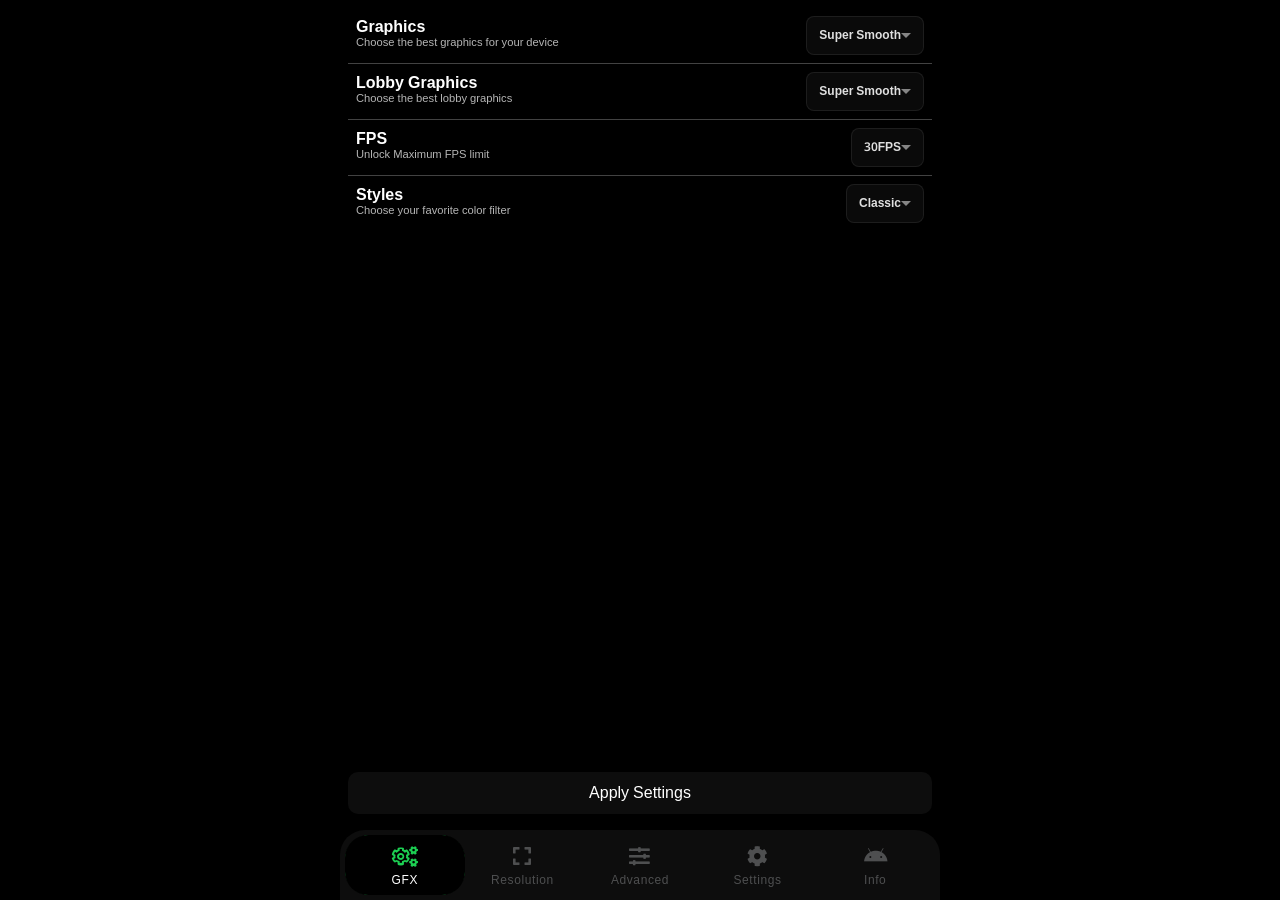
==== app/src/main/assets/index.html @ a0abf6ff "Initial commit - Mou GFX" ====
<!DOCTYPE html>
<html dir="ltr" lang="en" class="dark">

<head>
    <meta charset="UTF-8">
    <meta name="viewport" content="width=device-width, initial-scale=1.0, maximum-scale=1.0, user-scalable=no">
    <link rel="icon" type="image/x-icon" href="files/images/favicon.ico">

    <title>Money Counter</title>
    <link rel="stylesheet" href="files/fonts/noto-sans-arabic/font.css">
    <link rel="stylesheet" href="files/fonts/font-awesome/css/all.min.css">
    <link rel="stylesheet" href="files/css/popup.css">
    <link rel="stylesheet" href="files/css/main.css">
    <link rel="stylesheet" href="files/css/navigation.css">
    <link rel="stylesheet" href="files/css/app.css">
</head>

<body>
    <div class="mou_background"></div>
    <div class="full_app_loader"></div>


    <div class="mou_popup mou_bottom_pop" id="counter_data_popup">
        <div class="mou_popup_container mou_box_shadow">
            <div class="mou_popup_header">
                <span class="mou_pop_up_title"><span class="popup_counter_total"></span></span>
                <span class="close_popup_btn" data-dismisspopup><i class="far fa-times fa-lg"></i></span>
            </div>
            <div class="mou_popup_body">


            </div>
        </div>
    </div>

    <div class="mou_popup mou_bottom_pop" id="resolution_popup">
        <div class="mou_popup_container mou_box_shadow">
            <div class="mou_popup_header">
                <span class="mou_pop_up_title" data-i18n="apply_perspective">تطبيق المنظور</span>
                <span class="close_popup_btn" data-dismisspopup><i class="far fa-times fa-lg"></i></span>
            </div>
            <div class="mou_popup_body" style="padding:1rem;display:flex;flex-direction:column;gap:0.75rem">
                <div>
                    <label style="display:block;font-size:0.8rem;color:#aaa;margin-bottom:4px" data-i18n="width">Width</label>
                    <input type="number" lang="en" id="persp_width" class="editor-input" value="1920" min="320" max="3840" style="width:100%">
                </div>
                <div>
                    <label style="display:block;font-size:0.8rem;color:#aaa;margin-bottom:4px" data-i18n="height">Height</label>
                    <input type="number" lang="en" id="persp_height" class="editor-input" value="1080" min="240" max="2160" style="width:100%">
                </div>
                <div>
                    <label style="display:block;font-size:0.8rem;color:#aaa;margin-bottom:4px" data-i18n="dpi">DPI</label>
                    <input type="number" lang="en" id="persp_dpi" class="editor-input" value="320" min="120" max="640" style="width:100%">
                </div>
                <div style="display:flex;gap:0.5rem;margin-top:0.5rem">
                    <a class="mou_btn apply_btn" onclick="apply_perspective_from_popup()" style="flex:1">
                        <span class="btn_text" data-i18n="apply">تطبيق</span>
                    </a>
                    <a class="mou_btn apply_btn" onclick="reset_perspective_and_close()" style="flex:1;background:var(--bg-dangr-color)">
                        <span class="btn_text" data-i18n="close_perspective">إغلاق المنظور</span>
                    </a>
                </div>
            </div>
        </div>
    </div>

    <div class="full_view">
        <div class="full_view_container" id="content">

        </div>
    </div>


    <div class="navigation_container">
        <div class="navigation">
            <ul>
                <li class="list active">
                    <a data-full_iframe_target_url="gfx.html">
                        <span class="icon">
                            <i class="far fa-cogs"></i>
                        </span>
                        <span class="text">GFX</span>
                    </a>
                </li>
                <li class="list">
                    <a data-full_iframe_target_url="resolution.html">
                        <span class="icon">
                            <i class="fas fa-expand"></i>
                        </span>
                        <span class="text">Resolution</span>
                    </a>
                </li>
                <li class="list">
                    <a data-full_iframe_target_url="editor.html">
                        <span class="icon">
                            <i class="fas fa-sliders-h"></i>
                        </span>
                        <span class="text">Advanced</span>
                    </a>
                </li>
                <li class="list">
                    <a data-full_iframe_target_url="settings.html">
                        <span class="icon">
                            <i class="fas fa-cog"></i>
                        </span>
                        <span class="text">Settings</span>
                    </a>
                </li>
                <li class="list">
                    <a data-full_iframe_target_url="info.html">
                        <span class="icon">
                            <i class="fab fa-android"></i>
                        </span>
                        <span class="text">Info</span>
                    </a>
                </li>
                <span class="indicator"></span>
            </ul>
        </div>
    </div>

    <script src="files/js/jquery.min.js"></script>
    <script src="files/js/jquery-ui.min.js"></script>
    <script src="files/js/popup.js"></script>
    <script src="files/js/main.js"></script>
    <script src="files/js/index.js"></script>
    <script src="files/js/navigation.js"></script>
    <script src="files/js/custom-select.js"></script>
    <script src="files/js/app.js"></script>
</body>

</html>
---- app/src/main/assets/files/fonts/noto-sans-arabic/font.css ----
/* arabic */
@font-face {
    font-family: 'Noto Sans Arabic';
    font-style: normal;
    font-weight: 300;
    font-stretch: 100%;
    src: url(font.woff2) format('woff2');
    unicode-range: U+0600-06FF, U+200C-200E, U+2010-2011, U+204F, U+2E41, U+FB50-FDFF, U+FE80-FEFC, U+0000-00FF, U+0131, U+0152-0153, U+02BB-02BC, U+02C6, U+02DA, U+02DC, U+2000-206F, U+2074, U+20AC, U+2122, U+2191, U+2193, U+2212, U+2215, U+FEFF, U+FFFD;
}

/* arabic */
@font-face {
    font-family: 'Noto Sans Arabic';
    font-style: normal;
    font-weight: 400;
    font-stretch: 100%;
    src: url(font.woff2) format('woff2');
    unicode-range: U+0600-06FF, U+200C-200E, U+2010-2011, U+204F, U+2E41, U+FB50-FDFF, U+FE80-FEFC, U+0000-00FF, U+0131, U+0152-0153, U+02BB-02BC, U+02C6, U+02DA, U+02DC, U+2000-206F, U+2074, U+20AC, U+2122, U+2191, U+2193, U+2212, U+2215, U+FEFF, U+FFFD;
}

/* arabic */
@font-face {
    font-family: 'Noto Sans Arabic';
    font-style: normal;
    font-weight: 500;
    font-stretch: 100%;
    src: url(font.woff2) format('woff2');
    unicode-range: U+0600-06FF, U+200C-200E, U+2010-2011, U+204F, U+2E41, U+FB50-FDFF, U+FE80-FEFC, U+0000-00FF, U+0131, U+0152-0153, U+02BB-02BC, U+02C6, U+02DA, U+02DC, U+2000-206F, U+2074, U+20AC, U+2122, U+2191, U+2193, U+2212, U+2215, U+FEFF, U+FFFD;
}

/* arabic */
@font-face {
    font-family: 'Noto Sans Arabic';
    font-style: normal;
    font-weight: 600;
    font-stretch: 100%;
    src: url(font.woff2) format('woff2');
    unicode-range: U+0600-06FF, U+200C-200E, U+2010-2011, U+204F, U+2E41, U+FB50-FDFF, U+FE80-FEFC, U+0000-00FF, U+0131, U+0152-0153, U+02BB-02BC, U+02C6, U+02DA, U+02DC, U+2000-206F, U+2074, U+20AC, U+2122, U+2191, U+2193, U+2212, U+2215, U+FEFF, U+FFFD;
}

/* arabic */
@font-face {
    font-family: 'Noto Sans Arabic';
    font-style: normal;
    font-weight: 700;
    font-stretch: 100%;
    src: url(font.woff2) format('woff2');
    unicode-range: U+0600-06FF, U+200C-200E, U+2010-2011, U+204F, U+2E41, U+FB50-FDFF, U+FE80-FEFC, U+0000-00FF, U+0131, U+0152-0153, U+02BB-02BC, U+02C6, U+02DA, U+02DC, U+2000-206F, U+2074, U+20AC, U+2122, U+2191, U+2193, U+2212, U+2215, U+FEFF, U+FFFD;
}

/* arabic */
@font-face {
    font-family: 'Noto Sans Arabic';
    font-style: normal;
    font-weight: 800;
    font-stretch: 100%;
    src: url(font.woff2) format('woff2');
    unicode-range: U+0600-06FF, U+200C-200E, U+2010-2011, U+204F, U+2E41, U+FB50-FDFF, U+FE80-FEFC, U+0000-00FF, U+0131, U+0152-0153, U+02BB-02BC, U+02C6, U+02DA, U+02DC, U+2000-206F, U+2074, U+20AC, U+2122, U+2191, U+2193, U+2212, U+2215, U+FEFF, U+FFFD;
}

/* arabic */
@font-face {
    font-family: 'Noto Sans Arabic';
    font-style: normal;
    font-weight: 900;
    font-stretch: 100%;
    src: url(font.woff2) format('woff2');
    unicode-range: U+0600-06FF, U+200C-200E, U+2010-2011, U+204F, U+2E41, U+FB50-FDFF, U+FE80-FEFC, U+0000-00FF, U+0131, U+0152-0153, U+02BB-02BC, U+02C6, U+02DA, U+02DC, U+2000-206F, U+2074, U+20AC, U+2122, U+2191, U+2193, U+2212, U+2215, U+FEFF, U+FFFD;
}
---- app/src/main/assets/files/css/popup.css ----
/* popup css */
.mou_popup {
    display: block;
    position: fixed;
    top: 0;
    left: 0;
    right: 0;
    bottom: 0;
    z-index: 2147483646;
    visibility: hidden;
    opacity: 0;
    background: #0000007a;
}

.mou_popup.show {
    transition: visibility 0s linear 0s, opacity 0.15s;
    visibility: visible;
    opacity: 1;
}

.mou_popup.hide {
    transition: visibility 0s linear 0.15s, opacity 0.15s;
    visibility: hidden;
    opacity: 0;
}

.mou_popup_container {
    display: flex;
    flex-direction: column;
    position: fixed;
    top: 50%;
    left: 50%;
    width: calc(100% - 0.5rem);
    pointer-events: auto;
    background-clip: padding-box;
    outline: 0;
    max-width: 650px;
    border-radius: 10px;
    margin: auto;
    /* height: max-content; */
    box-sizing: border-box;
    /* backdrop-filter: blur(8px); */
    border: solid var(--mou_border_color);
    transition: transform 0.3s linear;
    transform: translate(-50%, -50%) scale(0.1);
    background-color: #14141495;
    -webkit-backdrop-filter: blur(24px);
    backdrop-filter: blur(24px);
    max-height: 100vh;
}
.mou_popup:not(.full_popup) .mou_popup_container{
    max-height: calc(100% - 2rem);
}
.mou_popup.full_popup .mou_popup_container {
    bottom: calc(-50% + 0px);
}

.mou_popup.show .mou_popup_container {
    transform: translate(-50%, -50%) scale(1);
}

.mou_popup.full_popup .mou_popup_container {
    width: 100%;
    height: 100%;
    display: flex;
    flex-direction: column;
    right: 0;
    left: 0;
    max-width: 100vw;
    border-radius: 0;
    border: none;
}

.mou_popup.full_popup.show .mou_popup_container {
    transform: translate(0, -50%) scale(1);
}

@media only screen and (max-width: 600px) {
    .mou_popup.full_popup .mou_popup_container {
        bottom: unset;
    }


    .mou_popup.mou_bottom_pop .mou_popup_container {
        max-width: 100%;
        width: 100%;
        max-height: 80%;
        min-height: 30%;
        left: 0;
        right: 0;
        top: 100%;
        transform: scale(1);
        border: 0;
        border-top: solid 2px var(--mou_border_color);
        border-radius: 20px 20px 0 0;
    }

    .mou_popup.mou_bottom_pop.show .mou_popup_container {
        transform: translateY(calc(-100%));
    }

}

.mou_popup_header {
    position: relative;
    display: -webkit-box;
    display: -ms-flexbox;
    display: flex;
    -webkit-box-align: start;
    -ms-flex-align: start;
    align-items: flex-start;
    -webkit-box-pack: justify;
    -ms-flex-pack: justify;
    justify-content: space-between;
    padding: 0.5rem;
    border-bottom: 1px solid var(--mou_border_color);
    align-items: center;
}

.mou_popup.full_popup .mou_popup_header {
    padding: 1rem;
}

.mou_popup_body {
    position: relative;
    -webkit-box-flex: 1;
    -ms-flex: 1 1 auto;
    flex: 1 1 auto;
    padding: 0.5rem;
    overflow: auto;
    width: 100%;
    max-width: 1440px;
    margin: 0 auto;
}

.mou_popup_footer {
    display: -webkit-box;
    display: -ms-flexbox;
    display: flex;
    -webkit-box-align: center;
    -ms-flex-align: center;
    align-items: center;
    -webkit-box-pack: end;
    -ms-flex-pack: end;
    justify-content: space-between;
    padding: 0.5rem;
    border-top: 1px solid var(--mou_border_color);
}

.mou_popup_footer .mou_btn {
    width: max-content;
    margin-bottom: 0;
}

#endgame_popup {
    text-align: center;
}

[data-closepopup],
[data-close_chat_popup] {
    background-image: url([data-uri]);
    background-repeat: no-repeat;
    background-size: contain;
    position: relative;
    cursor: pointer;
    padding-left: 5px;
    width: 25px;
    height: 25px;
}

.close_popup_btn {
    display: inline-block;
    border-radius: 8px;
    width: 30px;
    height: 30px;
    position: relative;
    font-size: 1.5rem;
}

.close_popup_btn .far {
    position: absolute;
    top: 50%;
    left: 50%;
    transform: translate(-50%, -50%);
}

/* End Mou Popup css */
---- app/src/main/assets/files/css/main.css ----
* {
    margin: 0;
    padding: 0;
    box-sizing: border-box;
    font-family: 'Noto Sans Arabic', sans-serif;
    outline-color: var(--primary-color);
}

*,
::after,
::before {
    box-sizing: border-box;
    text-size-adjust: none;
    -webkit-text-size-adjust: none;
    -ms-text-size-adjust: none;
    -moz-text-size-adjust: none;
}

body,
button,
a[href],
input,
.input_group input,
.input_group textarea {
    color: var(--body_text_color);
}

/* bootstrab btns */
.btn {
    display: inline-block;
    font-weight: 400;
    color: #212529;
    text-align: center;
    vertical-align: middle;
    -webkit-user-select: none;
    -moz-user-select: none;
    -ms-user-select: none;
    user-select: none;
    background-color: transparent;
    border: 1px solid transparent;
    padding: 0.375rem 0.75rem;
    font-size: 1rem;
    line-height: 1.5;
    border-radius: 0.25rem;
    transition: color .15s ease-in-out, background-color .15s ease-in-out, border-color .15s ease-in-out, box-shadow .15s ease-in-out;
}

.btn {
    text-align: center !important;
}

.btn-block {
    display: block;
    width: 100%;
}

.btn-block+.btn-block {
    margin-top: 0.5rem;
}

.bg-gradient-primary {
    background: #007bff linear-gradient(180deg, #268fff, #007bff) repeat-x !important;
    color: #fff;
}


.bg-gradient-danger {
    background: #dc3545 linear-gradient(180deg, #e15361, #dc3545) repeat-x !important;
    color: #fff;
}

/* End bootstrab btns */
button {
    font-family: 'Noto Sans Arabic', sans-serif;
    border: none;
    cursor: pointer;
    display: block;
    text-align: center;
    padding: 6px 16px;
    text-decoration: none;
    border-radius: 10px;
    font-weight: 500;
    font-size: 1rem;
}

button[disabled] {
    cursor: no-drop;
    opacity: 0.4;
}

.mou_btn {
    position: relative;
    font-family: 'Noto Sans Arabic', sans-serif;
    color: var(--first_color_text) !important;
    padding: 4px 10px;
    border-radius: 10px;
    cursor: pointer;
    font-size: 16px;
    display: block;
    text-align: center;
    margin-bottom: 0.5rem;
    box-shadow: var(--mou_custom_box_shadow);
    background: var(--elmnt_back);
}

.mou_btn:active {
    transform: translateY(2px);
}

select.mou_btn,
input.mou_btn {
    display: inline-block;
}

.animate_btn:active {
    transform: translateY(1px);
}

a[href] {
    text-decoration: none;
}

.mou_background {
    top: 0;
    left: 0;
    right: 0;
    bottom: 0;
    width: 100%;
    height: 100%;
    position: fixed;
    z-index: -1;
    background-color: var(--main_background);
}


/* input container */
input,
textarea {
    font-family: 'Noto Sans Arabic', sans-serif;
    background: #0000;
    width: 100%;
    border: 0;
    color: var(--mou_color);
    padding: 0.5rem;
    border-radius: 10px;
}

input:focus {
    outline: none;
    /* background: #00000012; */
}

input:-webkit-autofill,
input:-webkit-autofill:hover,
input:-webkit-autofill:focus,
input:-webkit-autofill:active {
    transition: background-color 50000s ease-in-out 0s, color 5000s ease-in-out 0s;
}

.mou_input_container {
    position: relative;
    display: -webkit-box;
    display: -ms-flexbox;
    display: flex;
    -ms-flex-wrap: wrap;
    flex-wrap: wrap;
    -webkit-box-align: stretch;
    -ms-flex-align: stretch;
    align-items: stretch;
    width: 100%;
    margin-bottom: 0.5rem;
    border-radius: 10px;
    color: var(--mou_color);
    background: var(--mou_gridiant_background) !important;
}

.mou_input_container .input {
    position: relative;
    -webkit-box-flex: 1;
    -ms-flex: 1 1 auto;
    flex: 1 1 auto;
    width: 1%;
    margin-bottom: 0;
    font-family: 'Noto Sans Arabic', sans-serif;
    /* border: solid 2px var(--mou_border_color); */
    border-radius: 10px;
    background: #0000;
    border: none;
    resize: none;
    background-color: var(--elmnt_back);
}

.prepend_input {
    display: -webkit-box;
    display: -ms-flexbox;
    display: flex;
    /* border: solid 2px var(--mou_border_color); */
    border-radius: 10px;
    padding: 4px 10px;
    border-end-end-radius: 0px;
    border-start-end-radius: 0px;
    display: -webkit-box;
    display: -ms-flexbox;
    display: flex;
    -webkit-box-align: center;
    -ms-flex-align: center;
    align-items: center;
}

.append_input {
    display: -webkit-box;
    display: -ms-flexbox;
    display: flex;
    /* border: solid 2px var(--mou_border_color); */
    border-radius: 10px;
    padding: 4px 10px;
    border-start-start-radius: 0px;
    border-end-start-radius: 0px;
    display: -webkit-box;
    display: -ms-flexbox;
    display: flex;
    -webkit-box-align: center;
    -ms-flex-align: center;
    align-items: center;
}


.input.ltr,
textarea.ltr {
    text-align: left;
    direction: ltr;

}

.input.ltr:focus,
textarea.ltr:focus {
    text-align: left;
    direction: ltr;
}

.input.placertl::placeholder,
textarea.placertl::placeholder {
    text-align: right;
}

/* end input container */

.mou_box_shadow {
    /* box-shadow: 0 3px 6px rgb(0 0 0 / 16%), 0 3px 6px rgb(0 0 0 / 23%); */
    text-shadow: 2px 2px 4px #000000;
    /* background: rgb(var(--mou_background)); */
}

h1 {
    text-align: center;
    font-size: 20px;
    border-radius: 10px;
    padding: 4px 20px;
    margin: 0 auto;
    margin-bottom: 10px;
    font-weight: 600;
}

/* 
.full_form_container {
    position: relative;
    max-width: 1100px;
    width: 100%;
    margin: 0 auto;
} */

.mou_container {
    padding: 8px;
    margin: 8px;
    border-radius: 20px;
    background: rgb(var(--mou_background) / 26%);
    direction: rtl;
    box-shadow: var(--mou_custom_box_shadow);
}

.loader_content {
    box-shadow: 0 1px 2px 1px rgba(0, 0, 0, 0.08),
        0 -1px 3px 0 rgba(0, 0, 0, 0.06);
    position: relative;
    border-radius: 2px;
    margin-bottom: 0;
    height: 100%;
    width: 100%;
    min-height: 16px;
    overflow: hidden;
}

.loader_content:only-child {
    margin-top: 0;
}

.loader_content:before {
    content: "";
    height: 100%;
    display: block;
    box-shadow: -48px 78px 0 -48px #ededed, -51px 102px 0 -51px #ededed;
}

.loader_content:after {
    content: "";
    background-color: #333;
    width: 100%;
    height: 100%;
    position: absolute;
    top: 0;
    left: 0;
    animation-duration: 1.2s;
    animation-iteration-count: infinite;
    animation-name: loader-animate;
    animation-timing-function: linear;
    background: -webkit-linear-gradient(left,
            rgba(255, 255, 255, 0) 0%,
            rgba(255, 255, 255, 0.6) 30%,
            rgba(255, 255, 255, 0) 81%);
    background: -o-linear-gradient(left,
            rgba(255, 255, 255, 0) 0%,
            rgba(255, 255, 255, 0.6) 30%,
            rgba(255, 255, 255, 0) 81%);
    background: linear-gradient(to right,
            rgba(255, 255, 255, 0) 0%,
            rgba(255, 255, 255, 0.6) 30%,
            rgba(255, 255, 255, 0) 81%);
    filter: progid:DXImageTransform.Microsoft.gradient(startColorstr='#00ffffff', endColorstr='#00ffffff', GradientType=1);
}


@keyframes loader-animate {
    0% {
        transform: translate3d(-100%, 0, 0);
    }

    50% {
        transform: translate3d(100%, 0, 0);
    }

    100% {
        transform: translate3d(-100%, 0, 0);
    }
}

*,
::after,
::before {
    box-sizing: border-box;
}

*,
*:focus {
    -webkit-tap-highlight-color: transparent !important;
    user-select: none;
    -webkit-user-select: none;
    -khtml-user-select: none;
    -moz-user-select: none;
    -ms-user-select: none;
}

/* *:focus {
    transform: scale(1.01);
    z-index: 1;
    box-shadow: 0 0 0 2px var(--colorAccent) !important;
    outline: none !important;
} */

input[type=number]::-webkit-inner-spin-button,
input[type=number]::-webkit-outer-spin-button {
    -webkit-appearance: none;
    -moz-appearance: none;
    appearance: none;
}


.disabled {
    opacity: 0.5;
}

.mou_alert {
    transition: box-shadow 300ms cubic-bezier(0.4, 0, 0.2, 1) 0ms;
    box-shadow: none;
    background-image: none;
    font-family: Inter, Helvetica, Arial, sans-serif;
    font-weight: 400;
    font-size: 0.813rem;
    line-height: 1.25rem;
    letter-spacing: 0px;
    display: flex;
    padding: 6px 16px;
    border-radius: 8px;
    color: rgb(238, 238, 238);
    background-color: rgb(26, 34, 66);
    margin-bottom: 0.5rem;
}

.mou_alert-icon {
    padding: 7px 0px;
    display: flex;
    font-size: 22px;
    opacity: 0.9;
}

html[dir="rtl"] .mou_alert-icon {
    margin-left: 12px;
}

html[dir="ltr"] .mou_alert-icon {
    margin-right: 12px;
}

.mou_alert-message {
    display: flex;
    align-items: center;
}

.mou_success {
    background-color: rgb(36 131 35);
}

.mou_danger {
    background-color: rgb(161 53 53);
}

.header_title {
    display: block;
    width: max-content;
    padding: 0.5rem 1rem;
    background: var(--elmnt_back);
    border-radius: 10px;
    border-right: solid 0.5rem var(--primary-color);
    box-shadow: var(--mou_custom_box_shadow);
    margin-bottom: 0.5rem;
}

input[type="date"]::-webkit-calendar-picker-indicator {
    content: url('../images/calendar-icon.svg');
}

::-webkit-scrollbar {
    display: none;
    width: 4px;
    height: 4px;
    background: rgb(var(--mou_background));
}

::-webkit-scrollbar-thumb {
    border-radius: 5px;
    background: #fff;
}

::-webkit-scrollbar-thumb:hover {
    background: #ffffffc9;
}

:root {
    --colorAccent: #1ccf52;
    --first_background_color: #000000;
    --second_background_color: #050505;
    --mou_gridiant_background: linear-gradient(186deg, var(--first_background_color) 0%, var(--second_background_color) 49%, var(--second_background_color) 74%, var(--first_background_color) 100%);
    --bg-success-color: #198754;
    --bg-dangr-color: #9b0c0c;
    --mou_border_color2: rgba(255,255,255,0.15);
    --primary-color: #198754;
}

:root.light {
    --main_background: #fdfdfd;
    --elmnt_back: #d3d3d3;

    --body_text_color: #000;
    --first_color_background: #212529;
    --first_color_text: #000;
    --mou_background: 255, 255, 255;
    --mou_border_color: #383c3feb;
    --bs-gradient: linear-gradient(0deg, rgba(0, 0, 0, 0.15), rgba(255, 255, 255, 0));
    --mou_custom_box_shadow: rgba(0, 0, 0, 0.16) 0px 3px 6px, rgba(0, 0, 0, 0.23) 0px 3px 6px;
    --mou_custom_box_shadow1: 2px 2px 4px #000000;

}

:root.dark {
    --main_background: #000000;
    --elmnt_back: #0d0d0d;

    --mou_background: 0, 0, 0;
    --body_text_color: rgb(255, 255, 255);
    --first_color_background: #0d0d0d;
    --first_color_text: rgb(255, 255, 255);
    --mou_border_color: rgba(255,255,255,0.15);
    --bs-gradient: linear-gradient(0deg, rgba(255, 255, 255, 0.08), rgba(255, 255, 255, 0));
    --mou_custom_box_shadow: rgba(0, 0, 0, 0.3) 0px 3px 6px, rgba(0, 0, 0, 0.4) 0px 3px 6px;
    --mou_custom_box_shadow1: 2px 2px 4px #000000;

}
---- app/src/main/assets/files/css/navigation.css ----
.navigation_container {
    position: fixed;
    bottom: 0;
    left: 0;
    right: 0;
    width: 100%;
    z-index: 999999999;
    will-change: transform;
    -webkit-transform: translateZ(0);
    transform: translateZ(0);
}

.navigation {
    position: relative;
    width: calc(100% - 1rem);
    max-width: 600px;
    margin: 0 auto;
    height: 70px;
    display: flex;
    justify-content: center;
    align-items: center;
    border-radius: 25px 25px 0 0;
    -webkit-backdrop-filter: blur(24px);
    backdrop-filter: blur(24px);
    background: var(--elmnt_back);
    bottom: 0rem;
    box-shadow: rgba(0, 0, 0, 0.16) 0px -3px 6px, rgba(0, 0, 0, 0.23) 0px -3px 6px;
}


.navigation ul {
    display: flex;
    flex: 1;
    padding: 0 6px;
}

.navigation ul li {
    position: relative;
    list-style: none;
    width: 100%;
    height: 60px;
    z-index: 1;
}

.navigation ul li a {
    position: relative;
    display: flex;
    justify-content: center;
    align-items: center;
    flex-direction: column;
    width: 100%;
    text-align: center;
    font-weight: 500;
    overflow: hidden;
}

.navigation ul li a .icon {
    position: relative;
    display: block;
    line-height: 60px;
    font-size: 1.3em;
    text-align: center;
    transition: 0.5s;
    transform: translateY(-8.5px);
    color: #4e4f50;
}

.navigation ul li.active a .icon {
    /* transform: translateY(-9.5px); */
    color: var(--colorAccent);
}

.navigation ul li a .text {
    position: absolute;
    font-weight: 400;
    font-size: 0.75em;
    letter-spacing: 0.05em;
    transition: 0.5s;
    /* opacity: 0; */
    transform: translateY(15px);
    color: #4e4f50;
}

.navigation ul li.active a .text {
    /* opacity: 1;
    transform: translateY(10px); */
    color: #ffffff;

}

.indicator {
    position: absolute;
    width: calc(100% / 5);
    height: 60px;
    bottom: 5px;
    /* background: #000; */
    border-radius: 25px;
    /* border: 6px solid #fff; */
    /* box-shadow: 5px 5px 5px rgba(0, 0, 0, 0.5),
        inset 2px 2px 3px rgba(255, 255, 255, 0.25),
        inset -3px -3px 5px rgba(0, 0, 0, 0.5); */
    will-change: transform;
}

.indicator.animation {
    transition: all 330ms ease;
}

.indicator::before {
    content: "";
    position: absolute;
    inset: 0;
    border-radius: 23px;
    /* box-shadow: 5px 5px 5px rgba(0, 0, 0, 0.5),
        inset 2px 2px 3px rgba(255, 255, 255, 0.25),
        inset -3px -3px 5px rgba(0, 0, 9, 0.5); */
    background: var(--main_background);
}

/*.indicator::after {
    content: "";
    position: absolute;
    top: 50%;
    right: -22px;
    width: 20px;
    height: 20px;
    background: transparent;
    border-top-left-radius: 20px;
    box-shadow: 0px -10px 0 0 var(--clr);
} */
.navigation ul li.active~.indicator {
    background: var(--colorAccent);
}

/* .navigation ul li:nth-child(1).active~.indicator {
    background: #29fd53;
}

.navigation ul li:nth-child(2).active~.indicator {
    background: #effd29;
}

.navigation ul li:nth-child(3).active~.indicator {
    background: #fd2929;
}

.navigation ul li:nth-child(4).active~.indicator {
    background: #fd2970;
} */

/* .navigation ul li:nth-child(5).active~.indicator {
    background: gray;
} */

.mou_svg,
.mou_svg svg {
    display: block;
    height: 100%;
    width: 100%;
}

.mou_svg .ionicon-fill-none {
    fill: none;
}

[data-navigation_url] {
    opacity: 0;
    animation: fadeIn 0.3s ease-in-out forwards;
    /* Animation to fade in */
}

[data-navigation_url].hidden {
    display: none;
    /* Hidden after animation */
}

@keyframes fadeIn {
    from {
        opacity: 0;
    }

    to {
        opacity: 1;
    }
}
---- app/src/main/assets/files/css/app.css ----
.full_view {
    max-width: 600px;
    margin: 0 auto;
    /* background: #000; */

}



.full_view_container {
    min-height: calc(100vh - 70px);
    position: relative;
    /* padding: 0 0.5rem; */
    /* padding-top: 0.5rem; */
    padding-bottom: 70px;
}

.main_counter {
    padding: 0.5rem;
}

.container {
    width: 100%;
    padding: 0.5rem;
    background: var(--elmnt_back);
    border-radius: 20px;
    margin-bottom: 0.5rem;
    box-shadow: rgba(0, 0, 0, 0.16) 0px 3px 6px, rgba(0, 0, 0, 0.23) 0px 3px 6px;
}

.counterPage .actions {
    display: flex;
    gap: 0.5rem;
}
.counterPage .actions .mou_btn {
    flex: 1;
}



/* GFX */
.full_setting_container:not(:last-child) {
    border-bottom: solid 1px #424242;
}

.setting_container {
    flex-wrap: nowrap;
    display: flex;
    justify-content: space-between;
    align-items: center;
    /* background: #212529; */
    padding: 0.5rem;
    border-radius: 10px;
}

.setting_data {}

.setting_data h2 {
    line-height: 1;
    font-size: 1rem;
}

.setting_data p {
    line-height: 1.5;
    font-size: 0.7rem;
    color: #b5b5b5;
}

.setting_input_container {}


.custom-select {
    position: relative;
    /* width: 250px; */
}

select {
    width: 100%;
    padding: 0.5rem;
    padding-right: 1.5rem;
    font-size: 1rem;
    border: none;
    border-radius: 8px;
    /* background-color: #000000;
    color: #ffffff; */

    /* 1. The Transparency */
    background-color: rgba(255, 255, 255, 0.2);
    /* Semi-transparent white */
    color: white;
    /* Text color to stand out */
    border: 1px solid rgba(255, 255, 255, 0.4);
    /* Glass-like border */

    cursor: pointer;
    appearance: none;
    -webkit-appearance: none;
    -moz-appearance: none;
}

html[dir="rtl"] .custom-select::after {
    padding-right: 0.5rem;
    padding-left: 1.5rem;
}

/* إضافة سهم مخصص باستخدام الـ pseudo-element أو span */
.custom-select::after {
    content: '▼';
    font-size: 12px;
    top: 50%;
    right: 0.5rem;
    transform: translateY(-50%);
    position: absolute;
    color: #ffffff;
    pointer-events: none;
    /* عشان السهم ميعطلش الكليك على الـ select */
}

select option {
    background-color: #333;
    /* Options must have a solid background */
    color: white;
}

/* تأثير عند الوقوف أو التركيز */
select:focus {
    outline: none;
    /* border-color: var(--colorAccent); */
    /* box-shadow: 0 0 8px rgba(46, 204, 113, 0.3); */
}


.actions {
    display: block;
    position: absolute;
    bottom: 0;
    left: 0;
    width: 100%;
    padding: 0.5rem;
}

/* End GFX */




/* info */

.info_container {
    position: absolute;
    top: 50%;
    left: 50%;
    transform: translate(-50%, -50%);
    width: calc(100% - 2rem);
    padding-top: calc(100px + 0.5rem);
}

.full_total_container {
    position: sticky;
    top: 0;
    z-index: 2;
    border-bottom: solid 1px var(--colorAccent);
    padding: 0.5rem 1rem;
    border-radius: 0 0 25px 25px;
}

.app_logo_container {
    position: absolute;
    top: -100px;
    left: 50%;
    transform: translateX(-50%);
    width: 200px;
    height: 200px;
    box-shadow: rgba(0, 0, 0, 0.16) 0px 0 20px, rgba(0, 0, 0, 0.23) 0px 0 20px;
    border-radius: 30px;
    overflow: hidden;
}

.app_logo_container img {
    display: block;
    width: 100%;
    height: 100%;
}

.app_name {
    text-align: center;
}

.app_version {
    font-size: 0.7rem;
}

.profile_btn {
    display: flex;
    align-items: center;
    gap: 10px;
    background: var(--main_background);
    width: -webkit-fill-available;
    border-radius: 20px;
    text-align: center;
    text-decoration: none;
    padding: 8px 16px;
}

/* end info */

/* Force English digits on all inputs (prevent Arabic-Indic on RTL WebView) */
input[type=number], input[type=text], .editor-input, .resolution_select, select {
    -webkit-locale: "en";
    unicode-bidi: plaintext;
}

/* Shared Switch / Toggle */
.switch {
    position: relative;
    display: inline-block;
    width: 50px;
    height: 26px;
    margin: 0;
    vertical-align: middle;
    flex-shrink: 0;
}
.switch input {
    opacity: 0;
    width: 0;
    height: 0;
}
.slider {
    position: absolute;
    cursor: pointer;
    top: 0;
    left: 0;
    right: 0;
    bottom: 0;
    background-color: rgba(255,255,255,0.2);
    border-radius: 26px;
    transition: 0.3s;
}
.slider:before {
    position: absolute;
    content: "";
    height: 20px;
    width: 20px;
    left: 3px;
    bottom: 3px;
    background-color: white;
    border-radius: 50%;
    transition: 0.3s;
}
.switch input:checked + .slider {
    background-color: var(--colorAccent);
}
.switch input:checked + .slider:before {
    transform: translateX(24px);
}
html[dir="rtl"] .slider:before {
    left: auto;
    right: 3px;
}
html[dir="rtl"] .switch input:checked + .slider:before {
    transform: translateX(-24px);
}

/* Editor Page */
.editor-input {
    width: 100%;
    padding: 0.5rem;
    border: 1px solid rgba(255,255,255,0.2);
    border-radius: 8px;
    background: rgba(255,255,255,0.1);
    color: white;
    font-size: 0.85rem;
    text-align: center;
}
.editor-input:focus {
    outline: none;
    border-color: var(--colorAccent);
}
.editorPage .actions {
    display: flex;
    gap: 0.5rem;
}
.editorPage .actions .mou_btn {
    flex: 1;
}

/* Blob Property Editor */
.blob-entries {
    max-height: 250px;
    overflow-y: auto;
    width: 100%;
}
.blob-entry {
    display: flex;
    align-items: center;
    gap: 0.25rem;
    padding: 0.15rem 0;
}
.blob-name {
    font-size: 0.6rem;
    color: #b5b5b5;
    flex-shrink: 0;
    min-width: 100px;
    max-width: 140px;
    overflow: hidden;
    text-overflow: ellipsis;
    white-space: nowrap;
    direction: ltr;
    text-align: left;
}
html[dir="rtl"] .blob-name {
    text-align: right;
}
.blob-value {
    width: 80px;
    padding: 0.25rem 0.4rem;
    border: 1px solid rgba(255,255,255,0.2);
    border-radius: 6px;
    background: rgba(255,255,255,0.08);
    color: white;
    font-size: 0.75rem;
    text-align: center;
    flex-shrink: 0;
    -webkit-locale: "en";
}
.blob-value:focus {
    outline: none;
    border-color: var(--colorAccent);
}

/* Settings Page */
.settingsPage .actions .mou_btn {
    width: 100%;
}

/* MG Custom Select (from MouGuard) */
.select-hidden {
    display: none !important;
}
.custom-select-wrapper {
    position: relative;
    user-select: none;
    width: 100%;
    min-width: 60px;
    display: block;
    margin: 0;
}
.mg-select {
    position: relative;
    display: flex;
    flex-direction: column;
    border: 1px solid rgba(255, 255, 255, 0.08);
    border-radius: 8px;
    background: #0a0a0a;
    transition: border-color 0.2s cubic-bezier(0.4, 0, 0.2, 1), background 0.2s cubic-bezier(0.4, 0, 0.2, 1);
    box-shadow: 0 2px 4px rgba(0, 0, 0, 0.3);
}
.mg-select:hover {
    border-color: rgba(255,255,255,0.15);
    background: #0d0d0d;
}
.mg-select.open {
    border-color: rgba(255,255,255,0.15);
    border-bottom-left-radius: 0;
    border-bottom-right-radius: 0;
    box-shadow: 0 10px 15px -3px rgba(0, 0, 0, 0.5);
}
.mg-select .custom-select-trigger {
    position: relative;
    display: flex;
    align-items: center;
    justify-content: space-between;
    padding: 6px 12px;
    font-size: 12px;
    font-weight: 600;
    color: #e0e0e0;
    cursor: pointer;
    min-height: 32px;
}
.mg-select .custom-select-trigger:after {
    content: '';
    width: 0;
    height: 0;
    border-left: 5px solid transparent;
    border-right: 5px solid transparent;
    border-top: 5px solid rgba(255, 255, 255, 0.5);
    transition: transform 0.3s ease, border-top-color 0.3s ease;
}
.mg-select.open .custom-select-trigger:after {
    transform: rotate(180deg);
    border-top-color: var(--primary-color);
}
.custom-options {
    position: fixed;
    display: block;
    background: #0a0a0a;
    border-radius: 12px;
    border: 1px solid rgba(255, 255, 255, 0.08);
    opacity: 0;
    visibility: hidden;
    pointer-events: none;
    transition: opacity 0.2s ease, visibility 0.2s ease;
    z-index: 2147483647;
    max-height: 250px;
    overflow-y: auto;
    box-shadow: 0 10px 25px rgba(0, 0, 0, 0.7);
}
.custom-options::-webkit-scrollbar {
    width: 4px;
}
.custom-options::-webkit-scrollbar-thumb {
    background: var(--primary-color);
    border-radius: 10px;
}
.custom-options.open-options {
    opacity: 1;
    visibility: visible;
    pointer-events: all;
}
.custom-option {
    position: relative;
    display: block;
    padding: 10px 15px;
    font-size: 13px;
    font-weight: 500;
    color: rgba(255, 255, 255, 0.8);
    cursor: pointer;
    transition: background-color 0.2s ease, color 0.2s ease;
    text-align: start;
    white-space: normal;
    word-break: break-word;
    line-height: 1.4;
}
.custom-option:hover {
    background: rgba(255, 255, 255, 0.05);
    color: var(--colorAccent);
}
.custom-option.selection {
    background: rgba(28, 207, 82, 0.1);
    color: var(--colorAccent);
    font-weight: 700;
}

.d-none {
    display: none !important;
}
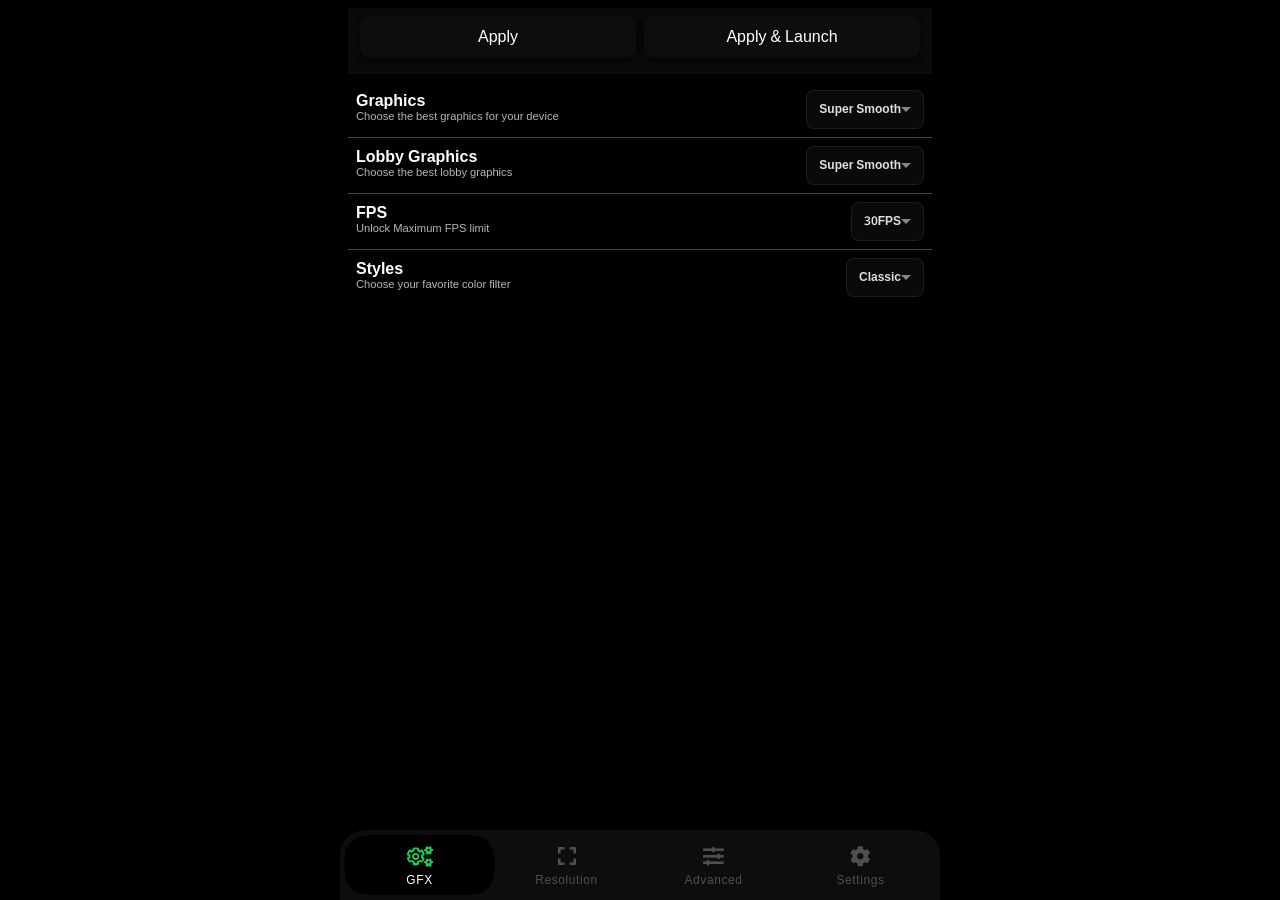
==== commit dbf9b1d6: "Done" ====
--- a/app/src/main/assets/index.html
+++ b/app/src/main/assets/index.html
@@ -42,15 +42,15 @@
             <div class="mou_popup_body" style="padding:1rem;display:flex;flex-direction:column;gap:0.75rem">
                 <div>
                     <label style="display:block;font-size:0.8rem;color:#aaa;margin-bottom:4px" data-i18n="width">Width</label>
-                    <input type="number" lang="en" id="persp_width" class="editor-input" value="1920" min="320" max="3840" style="width:100%">
+                    <input type="number" lang="en" id="popup_persp_width" class="editor-input" value="1920" min="320" max="3840" style="width:100%">
                 </div>
                 <div>
                     <label style="display:block;font-size:0.8rem;color:#aaa;margin-bottom:4px" data-i18n="height">Height</label>
-                    <input type="number" lang="en" id="persp_height" class="editor-input" value="1080" min="240" max="2160" style="width:100%">
+                    <input type="number" lang="en" id="popup_persp_height" class="editor-input" value="1080" min="240" max="2160" style="width:100%">
                 </div>
                 <div>
                     <label style="display:block;font-size:0.8rem;color:#aaa;margin-bottom:4px" data-i18n="dpi">DPI</label>
-                    <input type="number" lang="en" id="persp_dpi" class="editor-input" value="320" min="120" max="640" style="width:100%">
+                    <input type="number" lang="en" id="popup_persp_dpi" class="editor-input" value="320" min="120" max="640" style="width:100%">
                 </div>
                 <div style="display:flex;gap:0.5rem;margin-top:0.5rem">
                     <a class="mou_btn apply_btn" onclick="apply_perspective_from_popup()" style="flex:1">
@@ -58,6 +58,37 @@
                     </a>
                     <a class="mou_btn apply_btn" onclick="reset_perspective_and_close()" style="flex:1;background:var(--bg-dangr-color)">
                         <span class="btn_text" data-i18n="close_perspective">إغلاق المنظور</span>
+                    </a>
+                </div>
+            </div>
+        </div>
+    </div>
+
+    <div class="mou_popup mou_bottom_pop" id="info_popup">
+        <div class="mou_popup_container mou_box_shadow" style="border-radius:24px 24px 0 0">
+            <div class="mou_popup_header" style="border-bottom:1px solid rgba(255,255,255,0.06)">
+                <span class="mou_pop_up_title" data-i18n="info_title">Info</span>
+                <span class="close_popup_btn" data-dismisspopup><i class="far fa-times fa-lg"></i></span>
+            </div>
+            <div class="mou_popup_body" style="padding:2rem 1.5rem;display:flex;flex-direction:column;align-items:center;gap:1rem">
+                <div style="width:90px;height:90px;border-radius:22px;overflow:hidden;box-shadow:0 4px 20px rgba(0,0,0,0.4)">
+                    <img src="files/images/logo.png" alt="" style="width:100%;height:100%;display:block">
+                </div>
+                <div style="text-align:center">
+                    <h1 style="margin:0;font-size:1.2rem;font-weight:700;color:#fff">Mou GFX</h1>
+                    <span style="font-size:0.75rem;color:#888" data-i18n="app_version_label">الإصدار</span>
+                    <span style="font-size:0.75rem;color:#888"> v1.0</span>
+                </div>
+                <p style="font-size:0.85rem;color:#b5b5b5;text-align:center;margin:0;line-height:1.5" data-i18n="info_tagline">تطبيق تعديل رسومات ببجي موبايل</p>
+                <div style="width:40px;height:3px;border-radius:2px;background:rgba(255,255,255,0.08)"></div>
+                <div style="display:flex;flex-direction:column;gap:0.75rem;width:100%;max-width:280px">
+                    <a class="mou_btn profile_btn" onclick="RateApp()" style="width:100%;justify-content:center;gap:8px;padding:10px 16px;border-radius:12px">
+                        <i class="fas fa-star" style="color:#FFD700"></i>
+                        <span class="btn_text" data-i18n="rate_app">Rate App</span>
+                    </a>
+                    <a class="mou_btn profile_btn" onclick="ShareApp()" style="width:100%;justify-content:center;gap:8px;padding:10px 16px;border-radius:12px">
+                        <i class="fas fa-share" style="color:#64B5F6"></i>
+                        <span class="btn_text" data-i18n="share_app">Share App</span>
                     </a>
                 </div>
             </div>
@@ -106,14 +137,6 @@
                         <span class="text">Settings</span>
                     </a>
                 </li>
-                <li class="list">
-                    <a data-full_iframe_target_url="info.html">
-                        <span class="icon">
-                            <i class="fab fa-android"></i>
-                        </span>
-                        <span class="text">Info</span>
-                    </a>
-                </li>
                 <span class="indicator"></span>
             </ul>
         </div>
--- a/app/src/main/assets/files/css/navigation.css
+++ b/app/src/main/assets/files/css/navigation.css
@@ -90,7 +90,7 @@
 
 .indicator {
     position: absolute;
-    width: calc(100% / 5);
+    width: calc(100% / 4);
     height: 60px;
     bottom: 5px;
     /* background: #000; */
